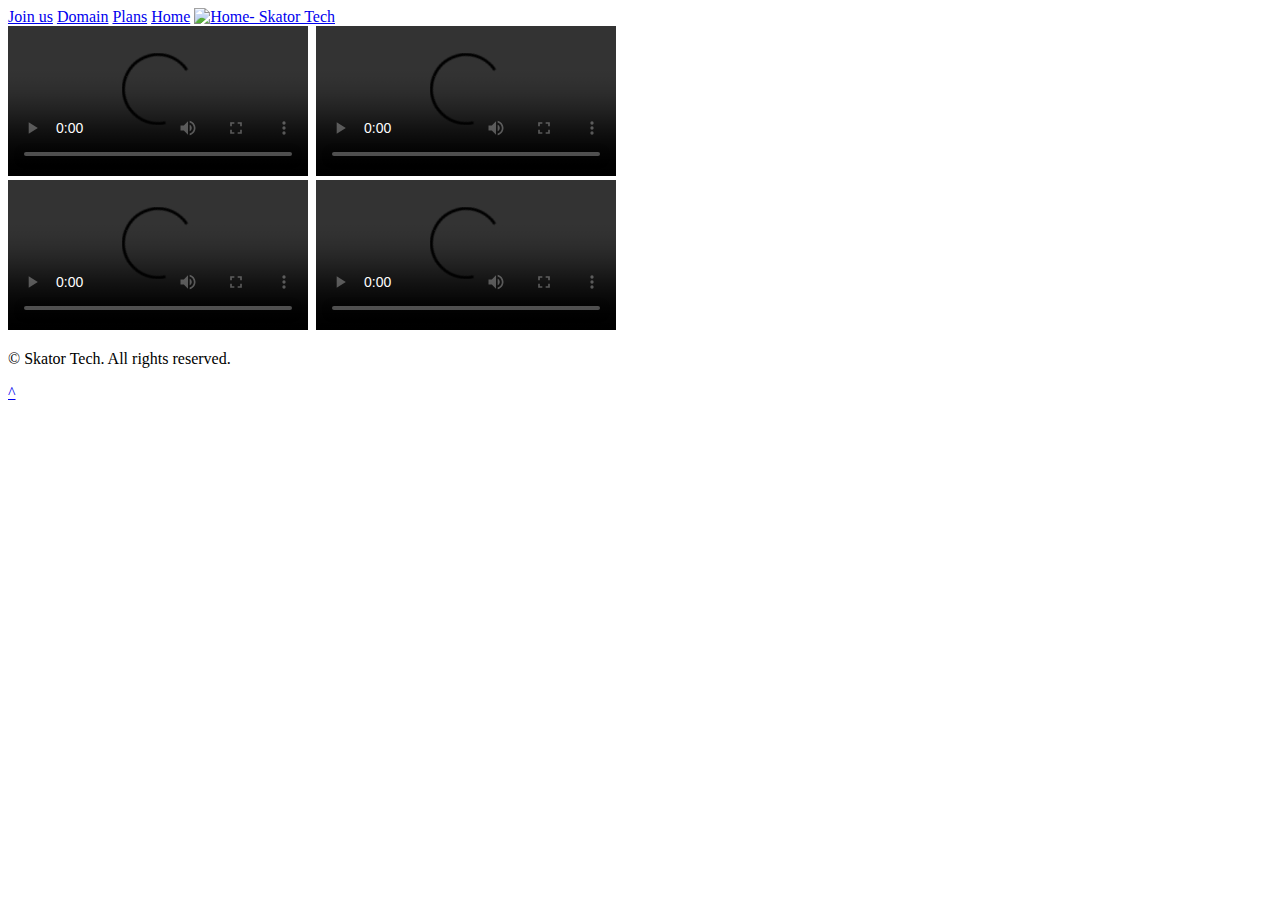
==== Home- Skator Tech.html @ 2a220a4e "Add files via upload" ====
<!DOCTYPE html>
<html lang="en">
<head>
    <link rel="stylesheet" href="assets\skatortech.css">
    <meta charset="UTF-8">
    <meta http-equiv="X-UA-Compatible" content="IE=edge">
    <meta name="viewport" content="width=device-width, initial-scale=1.0">
    <title>Home- Skator Tech</title>
</head>
<body>
    <div id="up" class="container">
        <div class="header">
            <div class="links" id="my-links">
                <a id="link-joinus" class="link-text" href="https://" target="_blank" rel="noopener noreferrer">Join us</a>
                <a id="link-domain" class="link-text" href="https://" target="_blank" rel="noopener noreferrer">Domain</a>       
                <a id="link-plans" class="link-text" href="C:\Users\ASUS\Desktop\New folder\webmake.html" target="_blank" rel="noopener noreferrer">Plans</a>
                <a id="link-image" class="link-text"  href="#" rel="noopener noreferrer">Home</a>
                <a class="link-main-page" href="https://www.youtube.com/channel/UC234yLaNOcanaN3-pfOOokA" target="_blank" rel="noopener noreferrer"><img class="header-logo" src="C:\Users\ASUS\Desktop\Home- Skator Tech\assets\logo.png" alt="Home- Skator Tech"></a>
            </div>
        </div>
        <div>
            <i class='shape12'></i>
        </div>
        <video class="video-1" controls src="C:\Users\ASUS\Videos\Illegal-Weapon.mp4"></video>
        <a href="https://www.youtube.com/skatortech" target="_blank" rel="noopener noreferrer"><img class="image-1" src="C:\Users\ASUS\Desktop\New folder\1200px-YouTube_logo.png" alt=""></a>
        <video class="video-2" controls src="C:\Users\ASUS\Videos\Illegal-Weapon.mp4"></video>
         <div></div>
         <video class="video-3" controls src="C:\Users\ASUS\Videos\Illegal-Weapon.mp4"></video>
         <a href="https://www.facebook.com/skatortech" target="_blank" rel="noopener noreferrer"><img class="image-2" src="C:\Users\ASUS\Desktop\New folder\download.png" alt=""></a>
         <video class="video-4" controls src="C:\Users\ASUS\Videos\Desi Da Drum _ Amrit Maan _ Latest Punjabi Song 2015 _ Speed Records_Full-HD.mp4"></video>
        
           <div class="last-content" id="l-c">
               <footer class="foot-er" id="f-e">
                 <p id="text" class="text-footer" >&copy; Skator Tech. All rights reserved.</p>  
                 <a href="#up"><p class="u-l">^</p></a>
               </footer>
            </div>

         <div>
      
</body>
</html>
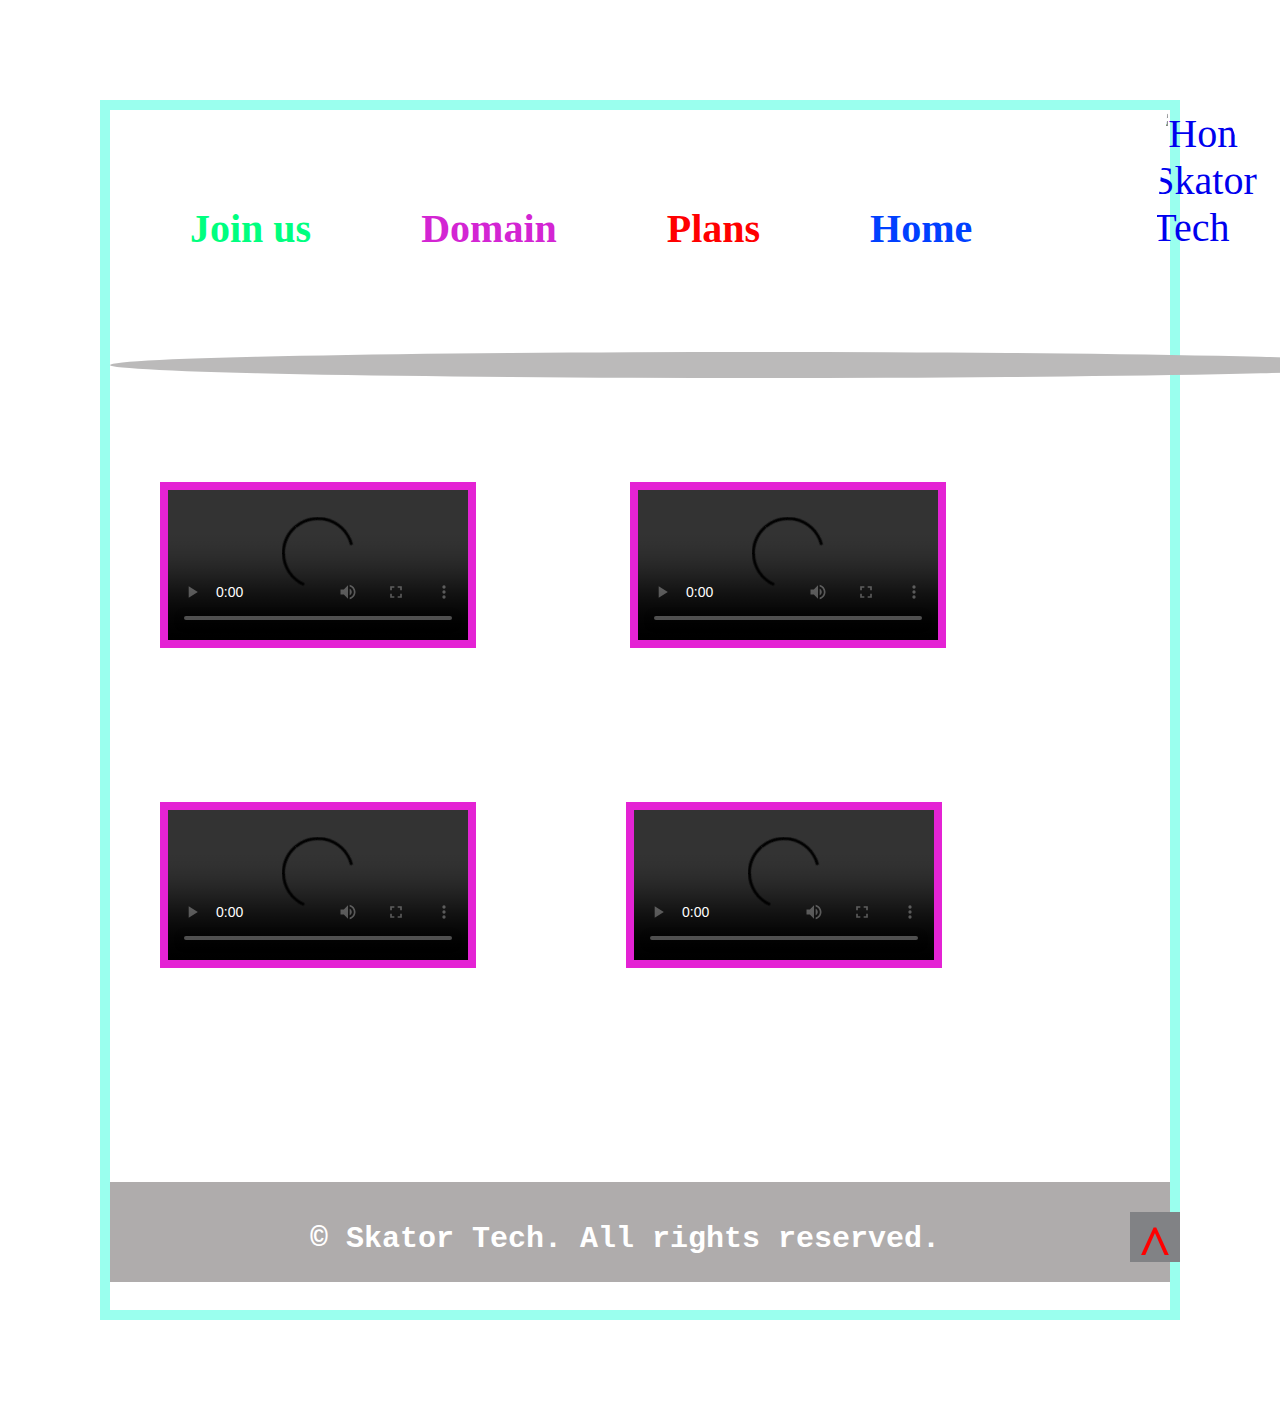
==== commit 7430faf4: "Update Home- Skator Tech.html" ====
--- a/Home- Skator Tech.html
+++ b/Home- Skator Tech.html
@@ -1,7 +1,7 @@
 <!DOCTYPE html>
 <html lang="en">
 <head>
-    <link rel="stylesheet" href="assets\skatortech.css">
+    <link rel="stylesheet" href="skatortech.css">
     <meta charset="UTF-8">
     <meta http-equiv="X-UA-Compatible" content="IE=edge">
     <meta name="viewport" content="width=device-width, initial-scale=1.0">
--- a/skatortech.css
+++ b/skatortech.css
@@ -0,0 +1,104 @@
+/* Style body */
+body {margin: 0%;}
+
+/* Style container full page */
+.container {margin: 100px;height: 1200px;border: 10px solid rgb(154, 255, 238);}
+
+/* style header */
+.header {background-color: rgb(255, 255, 255);}
+
+/* syle header content */
+.links {overflow: hidden;}
+
+/* style header logo */
+.header-logo {position:absolute;height: 250px;width: auto;clip-path: polygon(61% 5%, 72% 20%, 100% 12%, 100% 65%, 100% 100%, 27% 100%, 0 100%, 0 71%, 4% 40%, 12% 0); float: right ; margin-left: 120px;margin-top: 0px;}
+
+/* style header links */
+.links a {
+    float: left;
+    padding-left: 30px;
+    font-size: 40px;
+    text-decoration: none;
+    padding-right: 30px;
+    
+}
+.link-text {
+    margin-top: 95px;margin-left: 50px;font-weight: bolder;font-family: cursive;}
+
+/* give color to links of header */
+#link-joinus {color: springgreen;}
+#link-domain {color: rgb(211, 37, 211);}
+#link-plans {color:red;}
+#link-image {color: rgb(0, 64, 255);}
+
+/* hove color change */
+#link-plans:hover {color: rgb(253, 101, 101);}
+#link-domain:hover{color: rgb(222, 117, 231);}
+#link-joinus:hover{color: rgb(98, 253, 175);}
+#link-image:hover {color: rgb(81, 124, 253);}
+
+/* style circle below header */
+.shape12{margin-top: 100px;}
+.shape12{display:inline-block!important;width:calc(865px*1.5);height:26px;background-color:#bbbaba;border-radius:100%}
+
+/* style videos */
+.video-1 {width: 300px;height: auto;margin-left: 50px;border: 8px solid rgb(228, 35, 212);margin-top: 100px;}
+.video-2 {width: 300px;height: auto;margin-left: 150px;border: 8px solid rgb(228, 35, 212);margin-top: 100px;}
+.video-3 {float: left;width: 300px;height: auto;margin-left: 50px;border: 8px solid rgb(228, 35, 212);margin-top: 150px;}
+.video-4 {float: left;width: 300px;height: auto;margin-left: 150px;border: 8px solid rgb(228, 35, 212);margin-top: 150px;}
+
+/* style youtube logo */
+.image-1 {float: right;height: 200px;width: auto;margin-top: 100px;margin-right: 50px;}
+
+/* style facebook logo */
+.image-2 {height: 120px;width: auto;margin-top: 200px;margin-right: 115px;margin-left: 215px;float: right;position: absolute;}
+
+/* styel footer  */
+.foot-er {background-color: rgb(175, 172, 172);bottom: 0px;margin-top: 530px;height: 100px;}
+
+/* style text in footer c skator tech solution reserved */
+#text {margin-top: 40px;margin-left: 200px;position: absolute;font-size: 30px;font-family: 'Courier New', Courier, monospace;color: rgb(255, 255, 255);font-weight: 600;}
+
+/* style up button in footer */
+.u-l {margin-left: 1020px;margin-top: 30px;color: red;font-size: 60px;background-color: rgb(129, 130, 133);width: 50px;height: 50px;position: absolute;text-align: center;font-weight: 600;}
+.u-l:hover{color: rgb(255, 255, 255);background-color: rgb(0, 0, 0);width: 80px 4s;}
+
+
+/* style hover images */
+
+.video-1  {
+    transform: scale(1);
+    transition: 0.3s;
+}
+.video-1:hover  {
+    transform: scale(1.3);
+}
+
+.video-2  {
+    transform: scale(1);
+    transition: 0.3s;
+}
+.video-2:hover  {
+    transform: scale(1.3);
+}
+.video-3  {
+    transform: scale(1);
+    transition: 0.3s;
+}
+.video-3:hover  {
+    transform: scale(1.3);
+}
+.video-4  {
+    transform: scale(1);
+    transition: 0.3s;
+}
+.video-4:hover  {
+    transform: scale(1.3);
+}
+.header-logo {
+    transform: scale(1);
+    transition: 0.3s;
+}
+.header-logo:hover  {
+    transform: scale(1.3);
+}